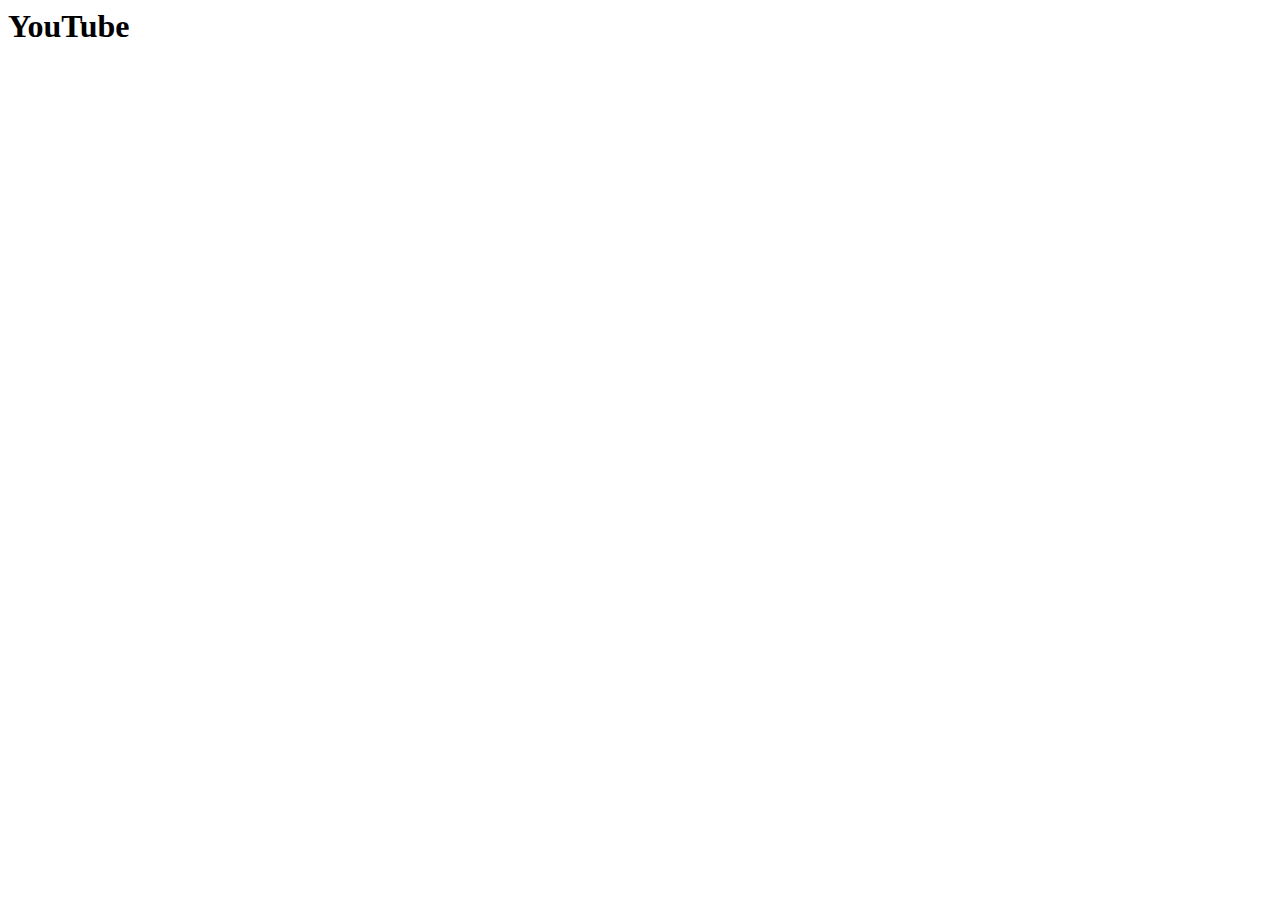
==== html/index.html @ bf612c40 "HTML" ====
<html lang="en">
<head>
    <meta charset="UTF-8">
    <meta http-equiv="X-UA-Compatible" content="IE=edge">
    <meta name="viewport" content="width=device-width, initial-scale=1.0">
    <title>Document</title>
</head>
<body>
    <h1>YouTube</h1>
</body>
</html>
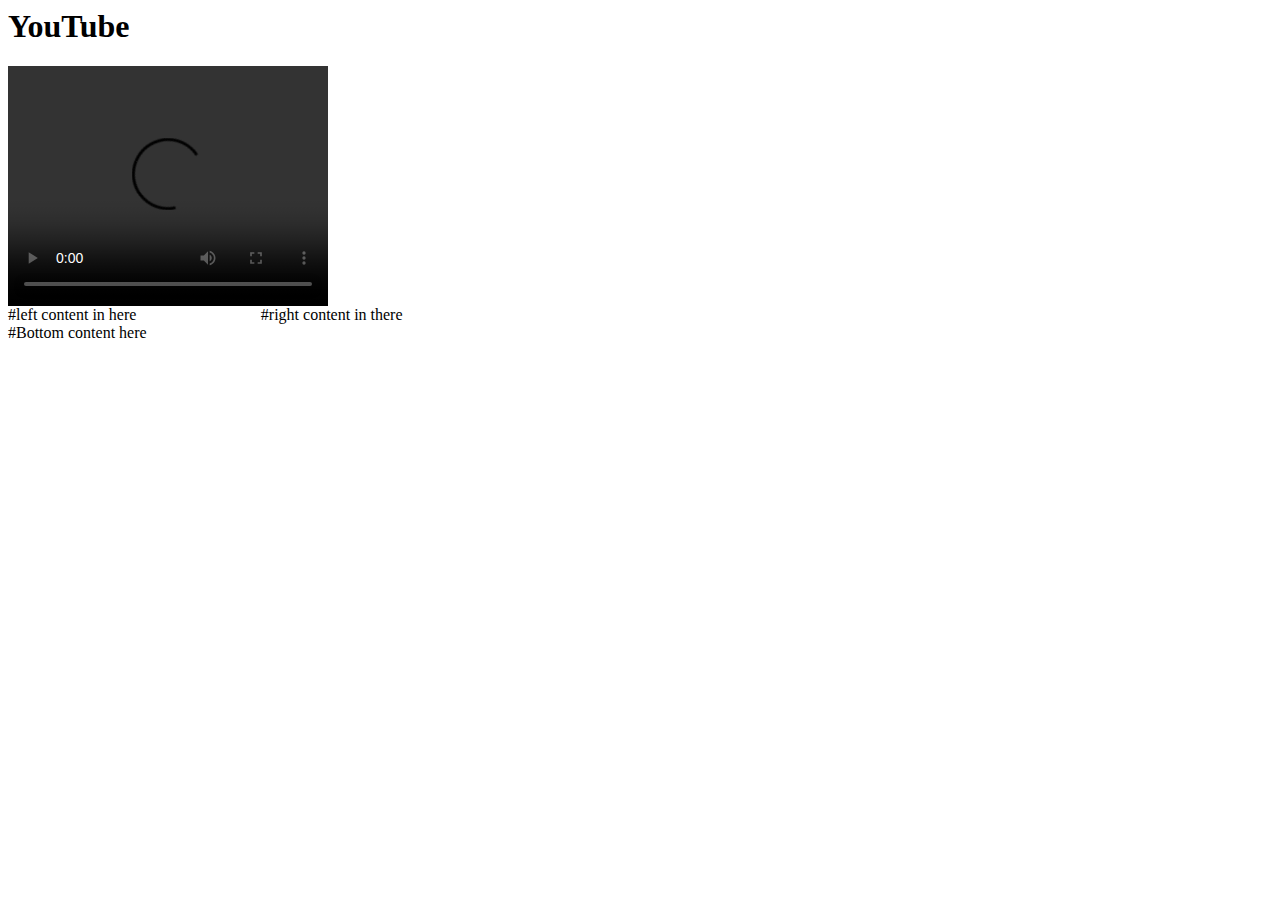
==== commit b1090375: "css" ====
--- a/html/index.html
+++ b/html/index.html
@@ -3,9 +3,29 @@
     <meta charset="UTF-8">
     <meta http-equiv="X-UA-Compatible" content="IE=edge">
     <meta name="viewport" content="width=device-width, initial-scale=1.0">
+    <link rel="stylesheet" type="text/css" href="css/styles.css" />
     <title>Document</title>
 </head>
 <body>
     <h1>YouTube</h1>
+    <div id="player">
+        <video width="320" height="240" controls>
+            <source src="movie.mp4" type="video/mp4">
+            <source src="movie.ogg" type="video/ogg">
+          Your browser does not support the video tag.
+        </video>
+    </div>
+    <div style="width: 20%; float:left">
+        #left content in here
+     </div>
+     
+     <div style="width: 80%; float:right">
+        #right content in there
+     </div>
+     <div>
+        #Bottom content here
+     </div>
+     
+     
 </body>
 </html>